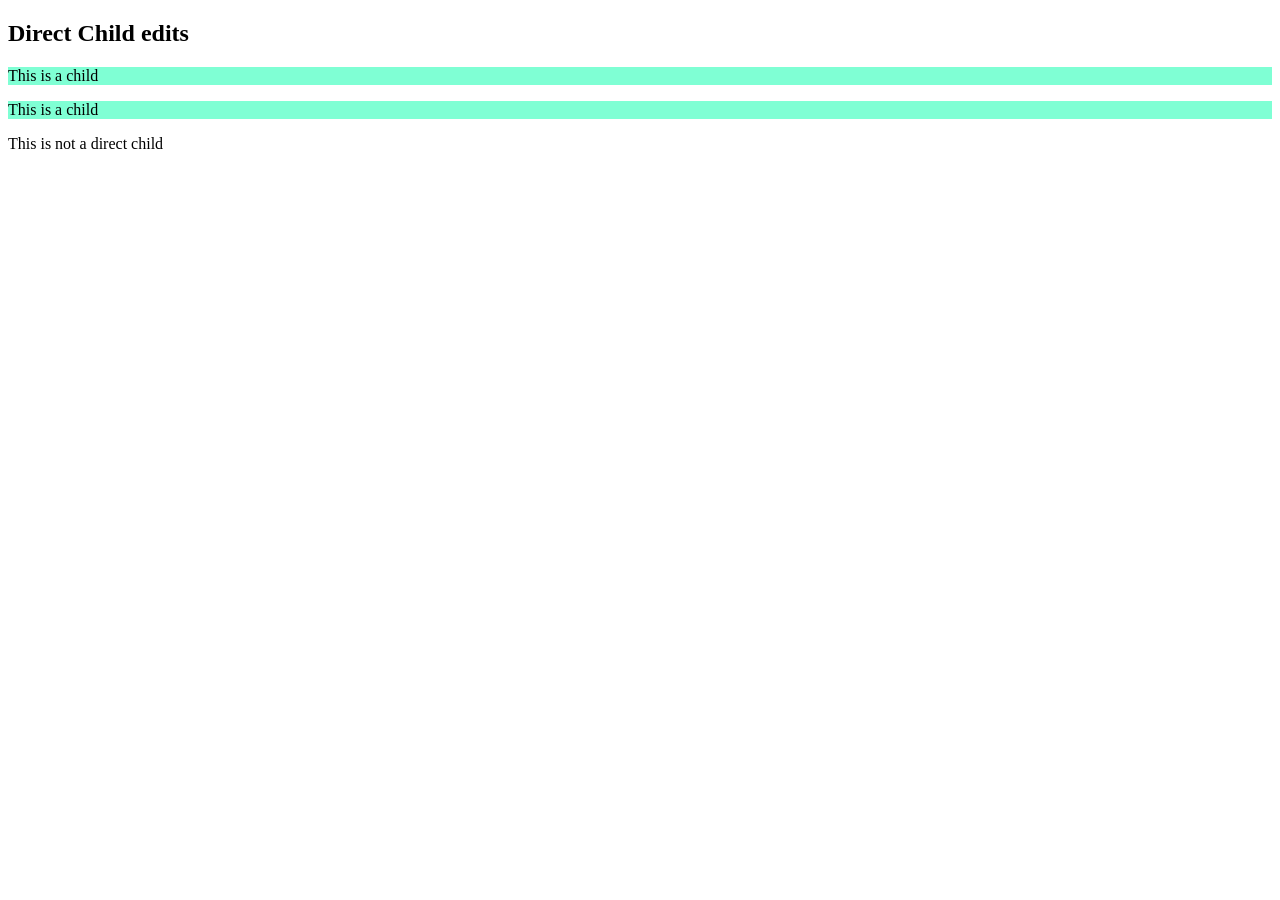
==== index3forcss.html @ b4156239 "updates" ====
<!DOCTYPE html>
<html lang="en">
<head>
    <meta charset="UTF-8">
    <meta name="viewport" content="width=device-width, initial-scale=1.0">
    <title>Css Training
    </title>
    <!-- Custom CSS Link -->
    <link rel="stylesheet" href="stylesforindex3.css">
</head>
<body>


    <h2>Direct Child edits</h2>
    <div>
        <p>This is a child</p>
        <p>This is a child</p>
        <section>
            <p>This is not a direct child</p>
        </section>
    </div>

  
</body>
</html>
---- stylesforindex3.css ----
div > p { /* '>' is for children (div p) would go for all of the p tags inside div, direct or not*/
    background-color: aquamarine;
}

/**/
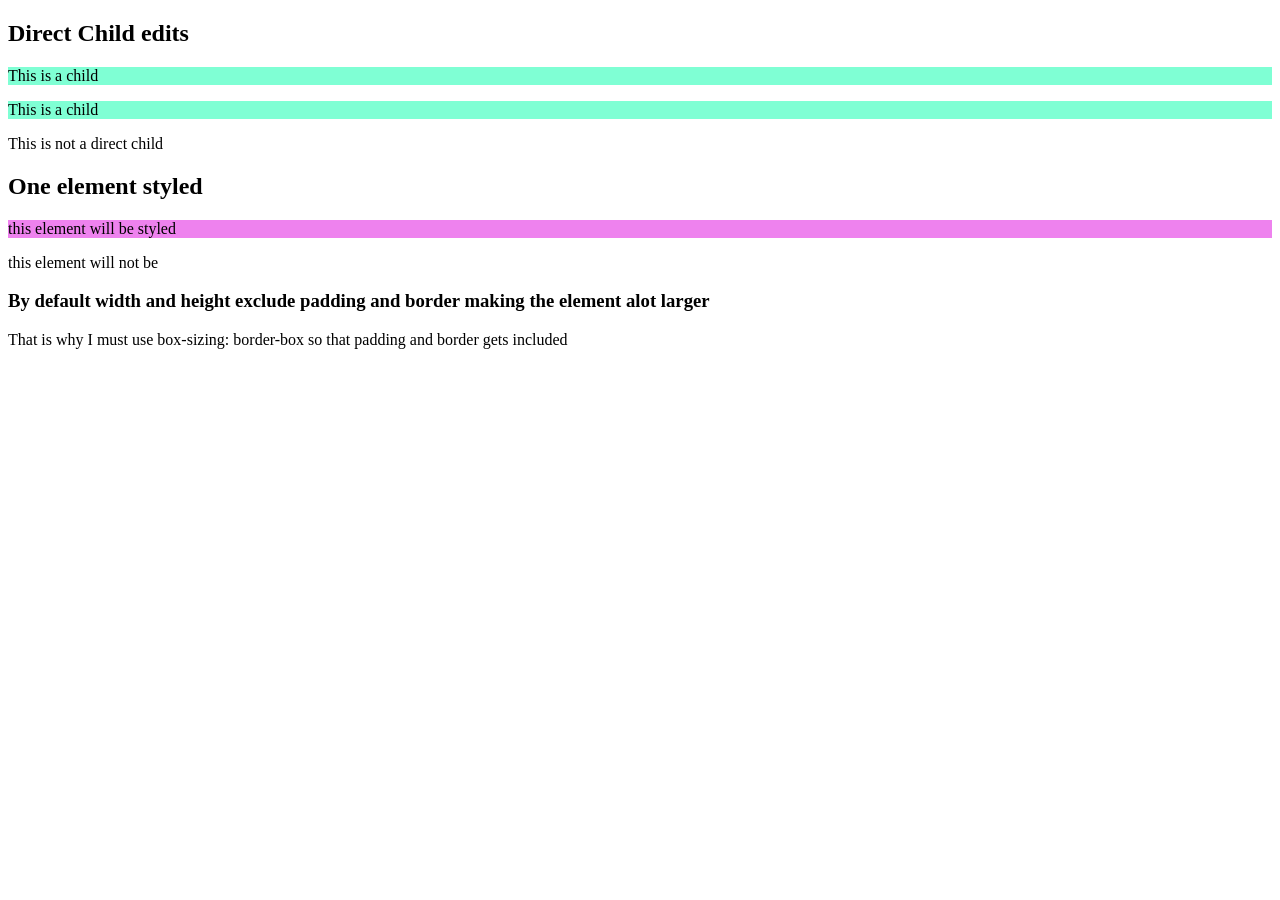
==== commit 43cf1750: "updates" ====
--- a/index3forcss.html
+++ b/index3forcss.html
@@ -20,8 +20,15 @@
         </section>
     </div>
 
-  
+  <h2> One element styled</h2>
+  <p>this element will be styled</p>
+  <p>this element will not be</p>
+
+<h3>By default width and height exclude padding and border making the element alot larger</h3>
+<p> That is why I must use box-sizing: border-box so that padding and border gets included</p>
 </body>
+
+
 </html>
 
 
--- a/stylesforindex3.css
+++ b/stylesforindex3.css
@@ -3,4 +3,8 @@
     background-color: aquamarine;
 }
 
-/**/+/*+ styles only element after the preceding one and ~ does all*/
+
+h2 + p { /*if I did ~ both p tags would be styled*/ 
+    background-color: violet;
+}
